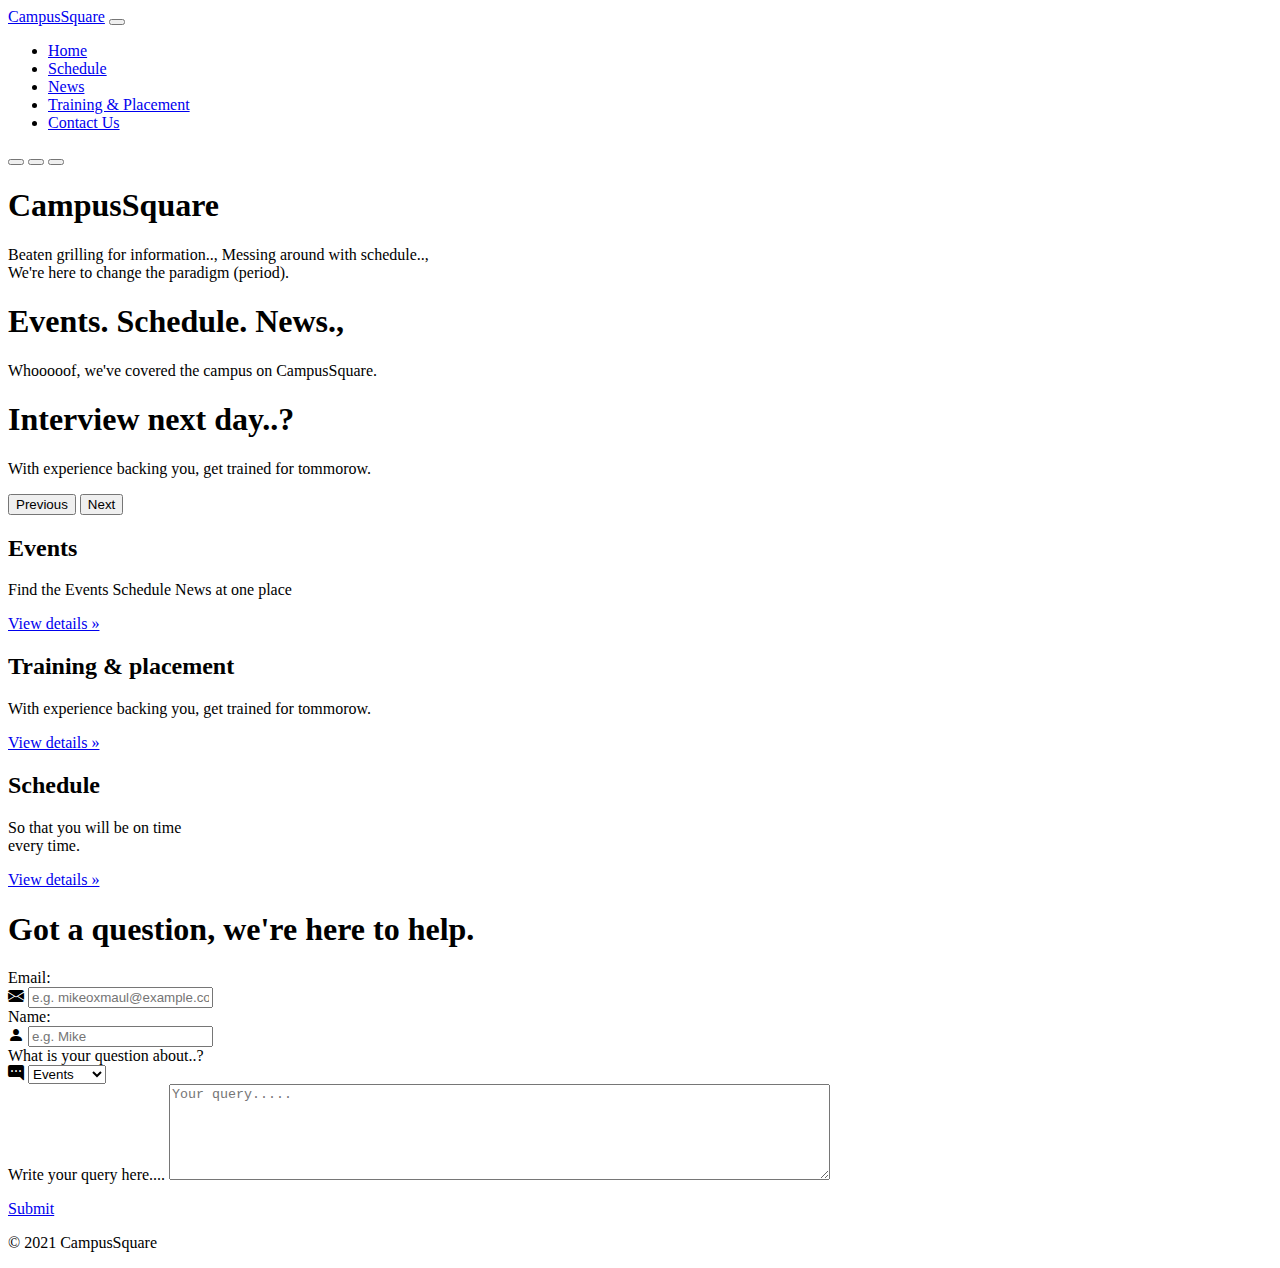
==== index.html @ 78d3015c "Update index.html" ====
<!DOCTYPE html>
<html lang="en">

<head>
  <meta charset="utf-8">
  <meta name="viewport" content="width=device-width, initial-scale=1">

  <title>Home - CampusSquare</title>

  <!-- Google fonts -->
  <link href="https://fonts.googleapis.com/css?family=Montserrat|Ubuntu" rel="stylesheet">

  <!-- Bootstrap core CSS -->
  <link href="https://cdn.jsdelivr.net/npm/bootstrap@5.1.3/dist/css/bootstrap.min.css" rel="stylesheet" integrity="sha384-1BmE4kWBq78iYhFldvKuhfTAU6auU8tT94WrHftjDbrCEXSU1oBoqyl2QvZ6jIW3" crossorigin="anonymous">
  <link rel="stylesheet" href="https://pro.fontawesome.com/releases/v5.10.0/css/all.css" integrity="sha384-AYmEC3Yw5cVb3ZcuHtOA93w35dYTsvhLPVnYs9eStHfGJvOvKxVfELGroGkvsg+p" crossorigin="anonymous" />
  <link rel="stylesheet" href="https://cdn.jsdelivr.net/npm/bootstrap-icons@1.3.0/font/bootstrap-icons.css">


  <link href="main.css" rel="stylesheet">
</head>

<body>

  <section class="title">
    <div class="container-fluid">

      <nav class="navbar navbar-expand-lg pt-3 px-5 fixed-top navbar-custom">

        <a class="navbar-brand" href="#">CampusSquare</a>
        <button class="navbar-toggler" type="button" data-bs-toggle="collapse" data-bs-target="#navbarNavDropdown">
          <i class="fas fa-bars fa-1x"></i>
        </button>
        <div class="collapse navbar-collapse" id="navbarNavDropdown">
          <ul class="navbar-nav me-auto mb-2 mb-md-0">
            <li class="nav-item">
              <a class="nav-link active" href="index.html">Home</a>
            </li>
            <li class="nav-item">
              <a class="nav-link" href="#">Schedule</a>
            </li>
            <li class="nav-item">
              <a class="nav-link" href="news.html">News</a>
            </li>
            <li class="nav-item">
              <a class="nav-link" href="training.html">Training & Placement</a>
            </li>
            <li class="nav-item">
              <a class="nav-link" href="#contact">Contact Us</a>
            </li>
          </ul>
        </div>
    </div>
    </nav>
    <main>


      <div id="myCarousel" class="carousel slide" data-bs-ride="carousel">
        <div class="carousel-indicators">
          <button type="button" data-bs-target="#myCarousel" data-bs-slide-to="0" class="active"></button>
          <button type="button" data-bs-target="#myCarousel" data-bs-slide-to="1"></button>
          <button type="button" data-bs-target="#myCarousel" data-bs-slide-to="2"></button>
        </div>
        <div class="carousel-inner">
          <div class="carousel-item active">

            <div class="container">
              <div class="carousel-caption text-start">
                <h1 class="caro-head"><span class="text-primary">Cam</span><span class="text-warning">pus</span><span class="text-danger">Squ</span><span class="text-success">are</span></h1>
                <p class="caro-p">Beaten grilling for information.., Messing around with schedule.., <br><span class="carousel-span"> We're here to change the paradigm (period).</span></p>
              </div>
            </div>
          </div>
          <div class="carousel-item">

            <div class="container">
              <div class="carousel-caption">
                <h1 class="caro-head">Events. Schedule. News.,</h1>
                <p class="caro-p">Whooooof, we've covered the campus on CampusSquare.</p>
              </div>
            </div>
          </div>
          <div class="carousel-item">

            <div class="container">
              <div class="carousel-caption text-end">
                <h1 class="caro-head">Interview next day..?</h1>
                <p class="caro-p">With experience backing you, get trained for tommorow.</p>
              </div>
            </div>
          </div>
        </div>
        <button class="carousel-control-prev" type="button" data-bs-target="#myCarousel" data-bs-slide="prev">
          <i class="fas fa-chevron-left fa-3x"></i>
          <span class="visually-hidden">Previous</span>
        </button>
        <button class="carousel-control-next" type="button" data-bs-target="#myCarousel" data-bs-slide="next">
          <i class="fas fa-chevron-right fa-3x"></i>
          <span class="visually-hidden">Next</span>
        </button>
      </div>
      </div>
  </section>


  <div class="container marketing">

    <div class="row">
      <div class="col-lg-4 mark-feat">
        <a href="#News"><i class="icon fas fa-check-circle fa-4x"></i></a>
        <h2>Events</h2>
        <p>Find the Events Schedule News at one place</p>
        <p><a class="btn btn-secondary button" href="news.html">View details &raquo;</a></p>
      </div><!-- /.col-lg-4 -->
      <div class="col-lg-4 mark-feat">
        <a href="#Training"><i class="icon fas fa-bullseye fa-4x"></i></a>
        <h2>Training & placement</h2>
        <p>With experience backing you, get trained for tommorow.</p>
        <p><a class="btn btn-secondary button" href="training.html">View details &raquo;</a></p>
      </div><!-- /.col-lg-4 -->
      <div class="col-lg-4 mark-feat">
        <i class="icon fas fa-clock fa-4x"></i>
        <h2>Schedule</h2>
        <p>So that you will be on time <br> every time.</p>
        <p><a class="btn btn-secondary button" href="#">View details &raquo;</a></p>
      </div><!-- /.col-lg-4 -->
    </div><!-- /.row -->

  </div>
  <section id="contact" class="contact">
    <div class="container-fluid">
      <div class="">
        <h1>Got a question, we're here to help.</h1>
      </div>
      <div class="row justify-content-center my-5">
        <div class="col-lg-6">
          <form id="Contact" class="" action="mailto:achalmaharshi@gmail.com" method="post" enctype="text/plain">
            <label for="email" class="form-label">Email:</label>
            <div class="mb-4 input-group">
              <span class="input-group-text">
                <i class="bi bi-envelope-fill"></i>
              </span>
              <input type="email" class="form-control" id="email" name="Your Email" placeholder="e.g. mikeoxmaul@example.com" />
            </div>
            <label for="name" class="form-label">Name:</label>
            <div class="mb-4 input-group">
              <span class="input-group-text">
                <i class="bi bi-person-fill"></i>
              </span>
              <input type="text" class="form-control" id="name" placeholder="e.g. Mike">
            </div>
            <label for="subject" class="form-label">What is your question about..?</label>
            <div class="input-group mb-4">
              <span class="input-group-text"><i class="bi bi-chat-right-dots-fill"></i></span>
              <select class="form-select" id="subject">
                <option value="events" selected>Events</option>
                <option value="training">Training</option>
                <option value="schedule">Schedule</option>
                <option value="other">Other</option>
              </select>
            </div>

            <div class="floating-form mb-4">
              <label for="subject" class="form-label">Write your query here....</label>
              <textarea id="query" class="form-control" rows="6" cols="80" placeholder="Your query....."></textarea>
            </div>
            <p><a class="btn btn-outline-dark btn-lg" href="#">Submit</a></p>

          </form>
        </div>

      </div>


    </div>
  </section>
  <!-- FOOTER -->
  <footer class="container-fluid p-3 pb-0 mt-2">
    <p>&copy; 2021 CampusSquare </p>
  </footer>


  <!-- JavaScript Bundle with Popper -->
  <script src="https://cdn.jsdelivr.net/npm/bootstrap@5.1.3/dist/js/bootstrap.bundle.min.js" integrity="sha384-ka7Sk0Gln4gmtz2MlQnikT1wXgYsOg+OMhuP+IlRH9sENBO0LRn5q+8nbTov4+1p" crossorigin="anonymous"></script>
  <script src="https://ajax.googleapis.com/ajax/libs/jquery/3.2.1/jquery.min.js"></script>
  <script src="https://cdnjs.cloudflare.com/ajax/libs/popper.js/1.12.6/umd/popper.min.js"></script>
  <script src="https://maxcdn.bootstrapcdn.com/bootstrap/4.0.0/js/bootstrap.min.js"></script>
  </main>

</body>

</html>
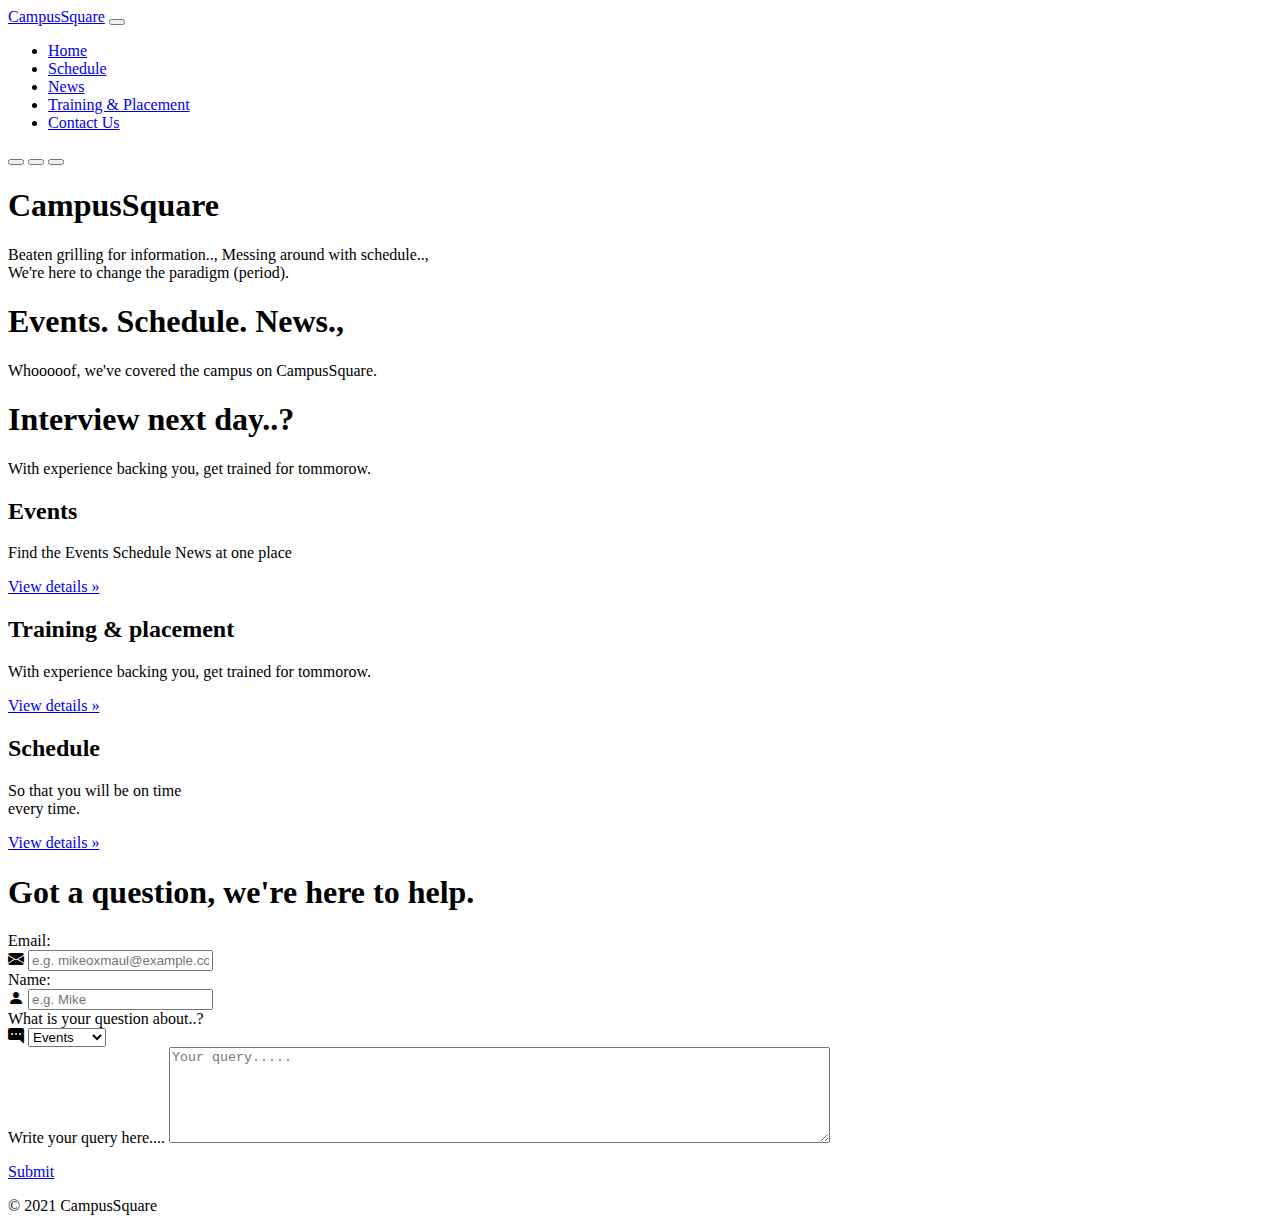
==== commit e8ee6c8d: "Update index.html" ====
--- a/index.html
+++ b/index.html
@@ -20,6 +20,24 @@
 </head>
 
 <body>
+    <section class="title" id="title">
+    <div id="particle-container">
+    	<div class="particle"></div>
+    	<div class="particle"></div>
+    	<div class="particle"></div>
+    	<div class="particle"></div>
+    	<div class="particle"></div>
+    	<div class="particle"></div>
+    	<div class="particle"></div>
+    	<div class="particle"></div>
+    	<div class="particle"></div>
+    	<div class="particle"></div>
+    	<div class="particle"></div>
+    	<div class="particle"></div>
+    	<div class="particle"></div>
+    	<div class="particle"></div>
+    	<div class="particle"></div>
+    </div>
 
   <section class="title">
     <div class="container-fluid">
@@ -89,14 +107,6 @@
             </div>
           </div>
         </div>
-        <button class="carousel-control-prev" type="button" data-bs-target="#myCarousel" data-bs-slide="prev">
-          <i class="fas fa-chevron-left fa-3x"></i>
-          <span class="visually-hidden">Previous</span>
-        </button>
-        <button class="carousel-control-next" type="button" data-bs-target="#myCarousel" data-bs-slide="next">
-          <i class="fas fa-chevron-right fa-3x"></i>
-          <span class="visually-hidden">Next</span>
-        </button>
       </div>
       </div>
   </section>
